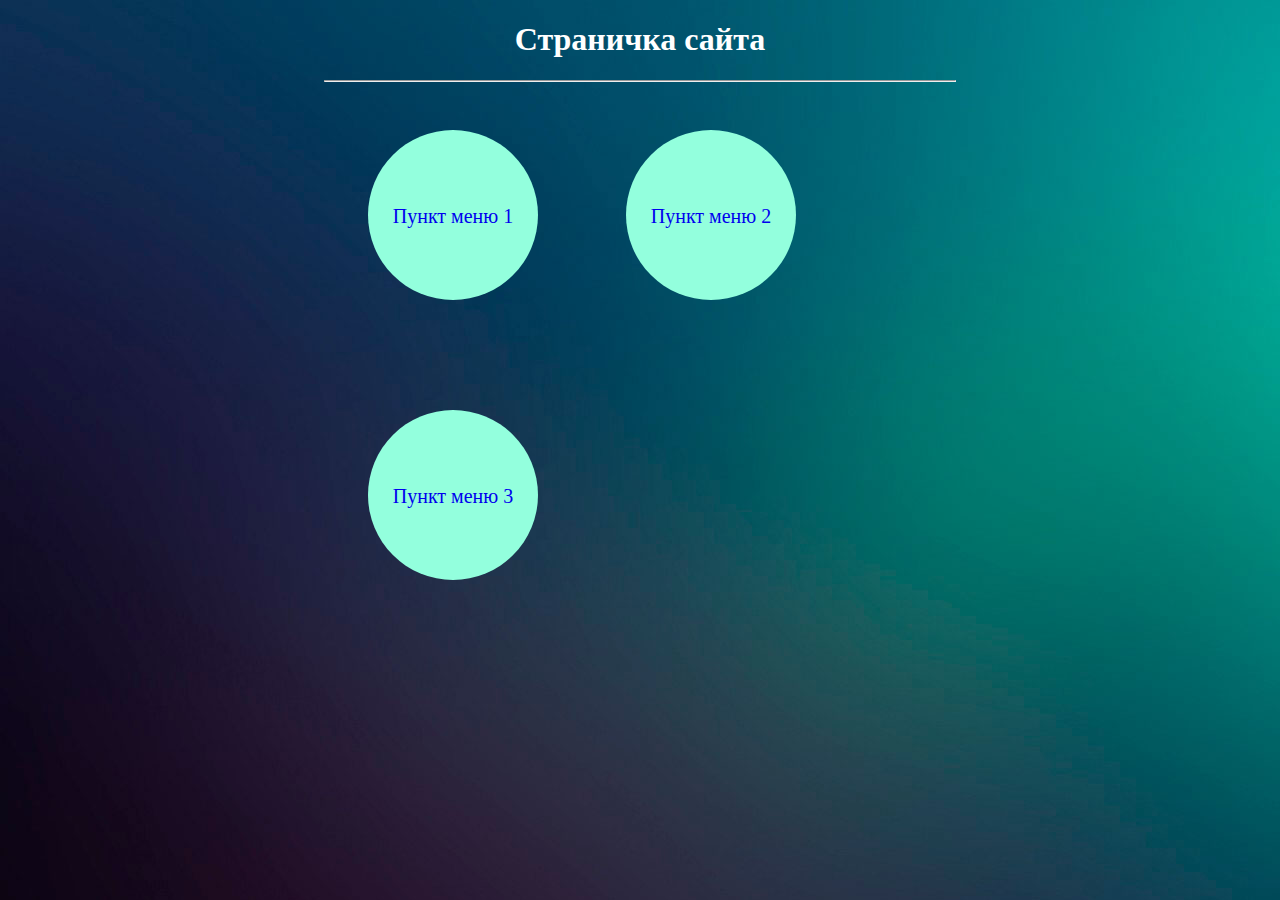
==== index.html @ b65e8ce5 "Верстка_страницы" ====
<!DOCTYPE html> <!-- Указывает тип документа -->
<html>
<head>
		<!-- Задаем кодировку страницы -->
		<meta http-equiv="Content-Type" content="text/html; charset=UTF-8" />
		<!-- Мета тег X-UA-Compatible управляет режимом отображением страниц в браузерах IE8+. IE=edge всегда использует последний доступный стандартный режим отображения независимо от <!DOCTYPE> -->
		<meta http-equiv="X-UA-Compatible" content="IE=edge">
		<!-- Задав мета-тегу viewport значение “device-width”, мы говорим браузеру, что ширина области просмотра равняется ширине этого устройства, а не стандартной ширине в 980px, как он может предполагать по-умолчанию. Атрибут initial-scale определяет начальный масштаб страницы. Чем больше число, тем выше масштаб.-->
		<meta name="viewport" content="width=device-width, initial-scale=1">
		<!-- Краткое описание содержимого веб-страницы -->
		<meta name="description" content="Изучение HTML и CSS на практике">
		<!-- Описание ключевых слов, встречающихся на странице. Полезен для поисковых систем -->
		<meta name="keywords" content="HTML, META, метатег, тег, поисковая система">
		<!-- Подключение файла стилей -->
		<link rel='stylesheet' type='text/css' href='css/style.css' /> 
		<title>Главная страница</title>
</head> 
<body>
	<div class="container">
		<strong><h1 class="title">Страничка сайта</h1></strong>
		<hr/>
		<div class="menu">
			<a href=" ">
				<div class="img-circle">
					<p class="text_menu">Пункт меню 1</p>
				</div>
			</a>	
		</div>
		<div class="menu">
			<a href=" ">
				<div class="img-circle">
					<p class="text_menu">Пункт меню 2</p>
				</div>
			</a>	
		</div>
		<div class="menu">
			<a href=" ">
				<div class="img-circle">
					<p class="text_menu">Пункт меню 3</p>
				</div>
			</a>	
		</div>
	</div>
</body>
</html>
---- css/style.css ----
body {
	background: url(../img/fon.jpg) no-repeat;
}
.container {
	margin: 0 auto;
	text-align: center;
	width: 50%;
}
.title {
	color: #fff;
}
.img-circle{
    background: none repeat scroll 0 0 #93ffdd;
    text-align: center;
    height: 170px;
    margin: 0 auto 30px;
    position: relative;
    -moz-transition: all 0.5s ease-out;
	-o-transition: all 0.5s ease-out;
	-webkit-transition: all 0.5s ease-out;
	transition: all 0.5s ease-out;
    width: 170px;
    border-radius: 50%;
	display: inline-block;
}
.img-circle:hover{
	background-color: #63a9cd;
	color: #0400a7;

}
.text_menu {
	padding-top: 55px;
	font-weight: 500;
	font-size: 20px;
}
.menu {
	margin: 40px 44px;
	float: left;
}
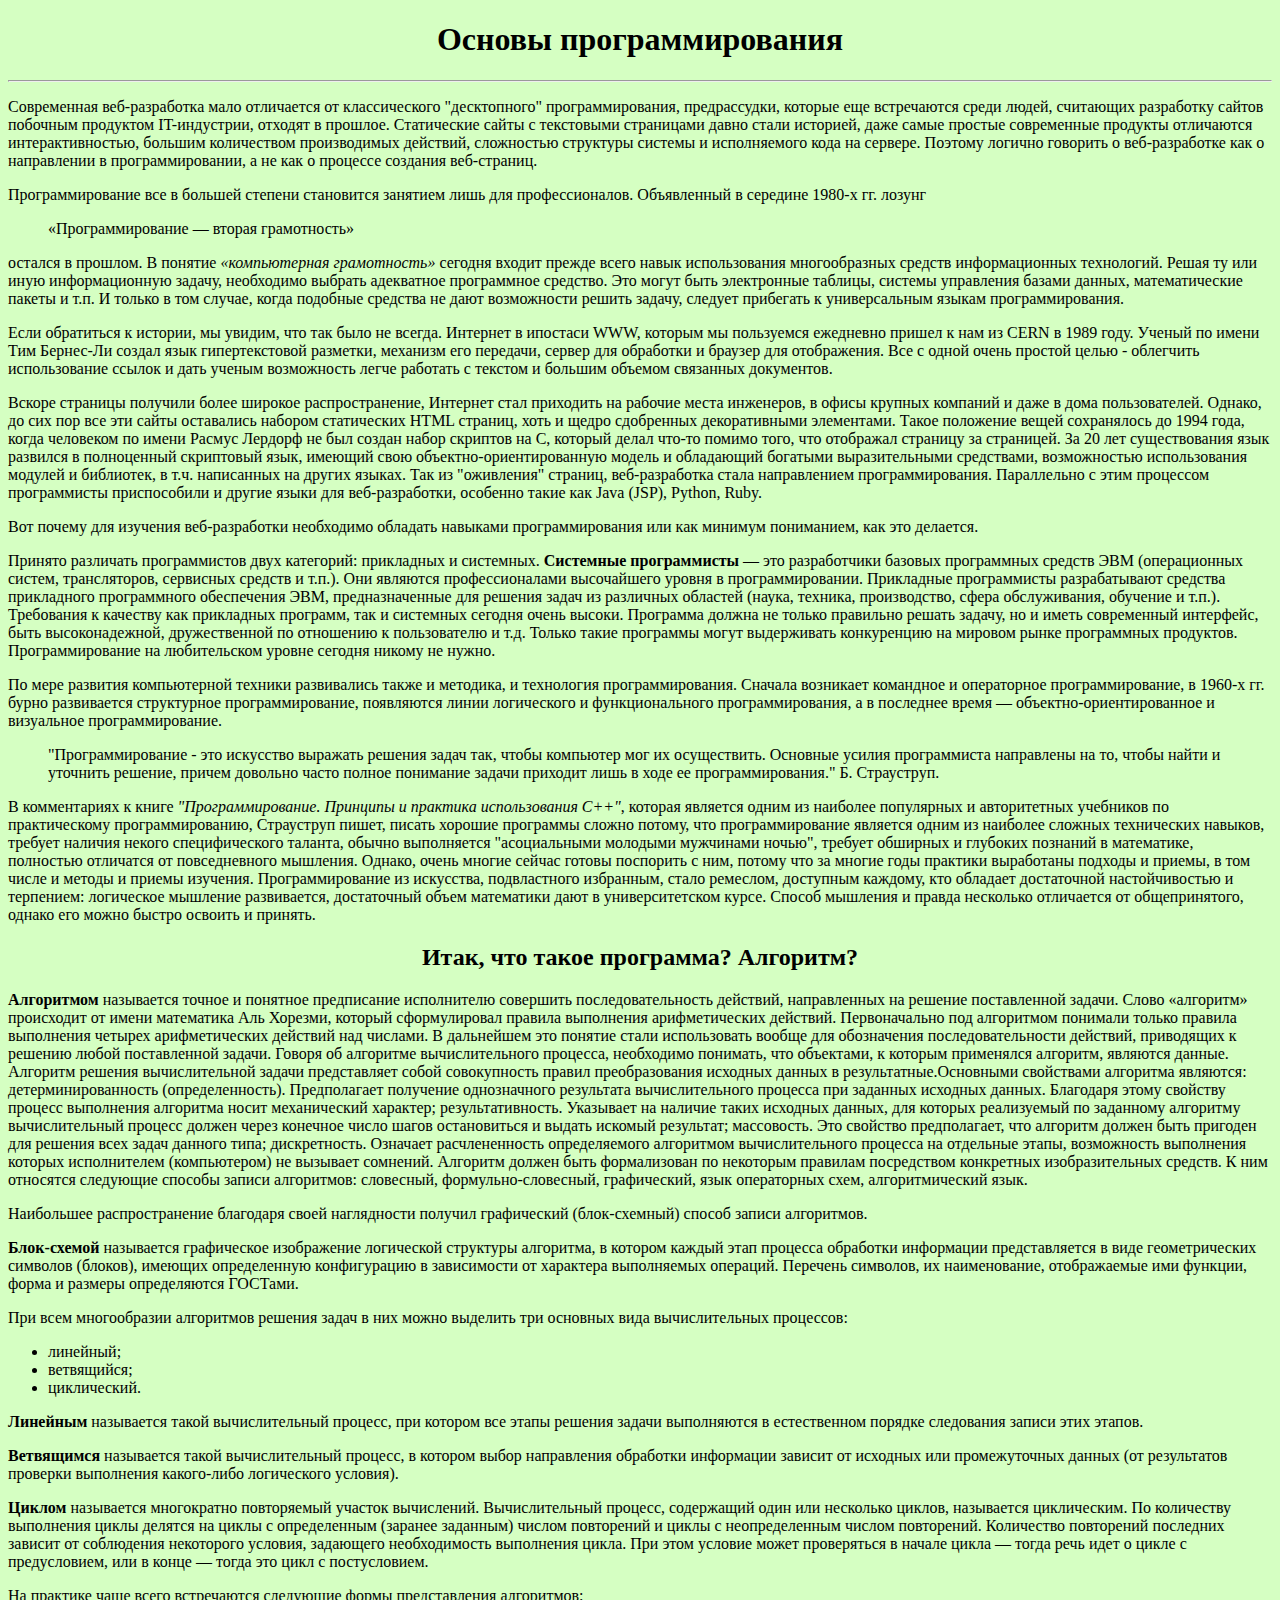
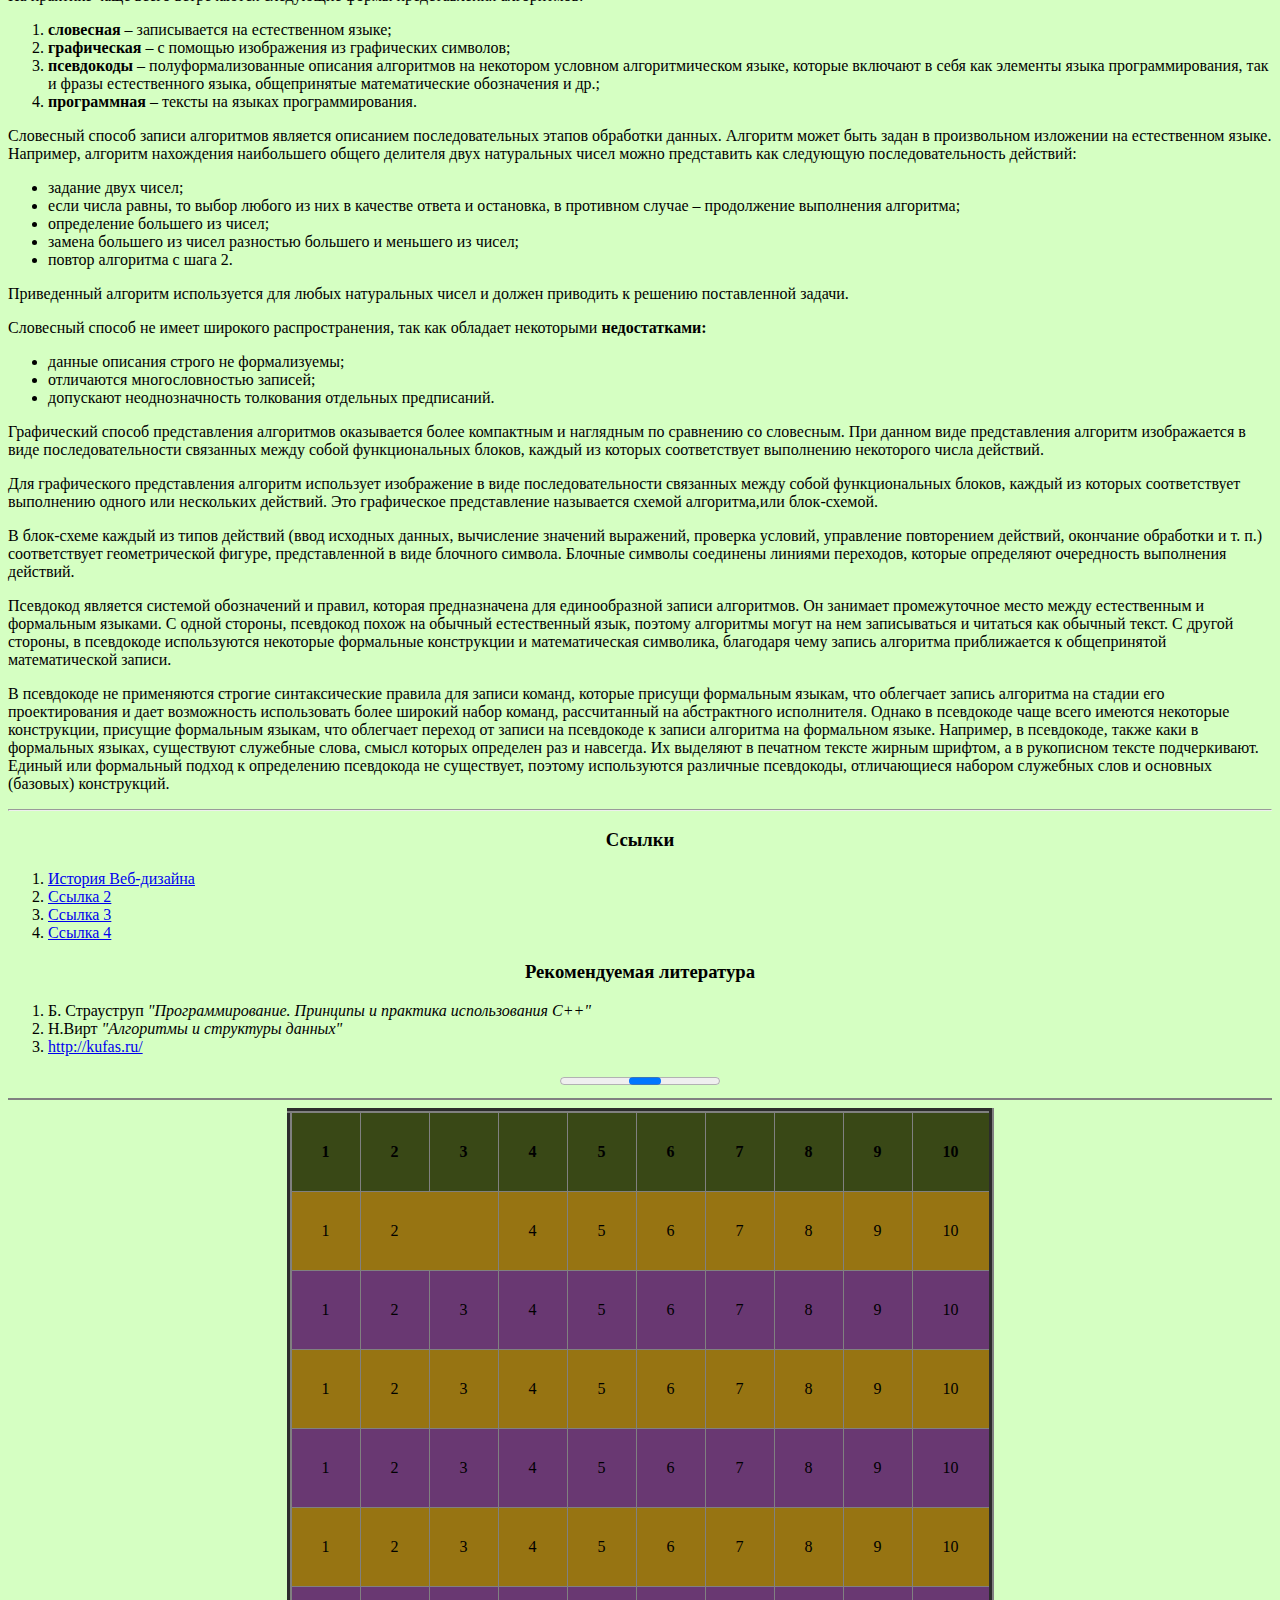
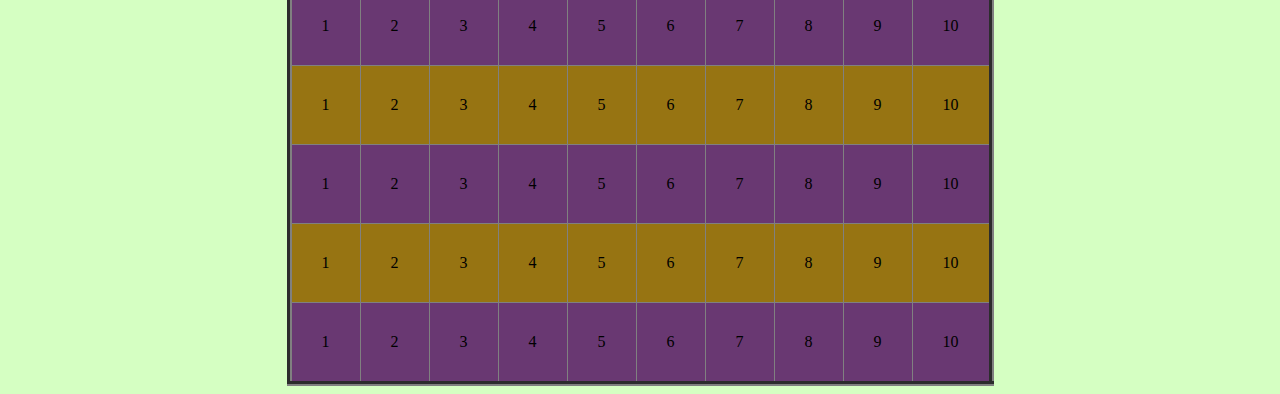
==== commit 4a53d313: "Update_file_with_text" ====
--- a/index.html
+++ b/index.html
@@ -1,5 +1,5 @@
 <!DOCTYPE html> <!-- Указывает тип документа -->
-<html>
+<html lang="ru">
 <head>
 		<!-- Задаем кодировку страницы -->
 		<meta http-equiv="Content-Type" content="text/html; charset=UTF-8" />
@@ -10,16 +10,16 @@
 		<!-- Краткое описание содержимого веб-страницы -->
 		<meta name="description" content="Изучение HTML и CSS на практике">
 		<!-- Описание ключевых слов, встречающихся на странице. Полезен для поисковых систем -->
-		<meta name="keywords" content="HTML, META, метатег, тег, поисковая система">
+		<!-- <meta name="keywords" content="HTML, META, метатег, тег, поисковая система"> -->
 		<!-- Подключение файла стилей -->
-		<link rel='stylesheet' type='text/css' href='css/style.css' /> 
+		<!-- <link rel='stylesheet' type='text/css' href='css/style.css' />  -->
 		<title>Главная страница</title>
 </head> 
-<body>
+<body bgcolor="#d5ffc2">
 	<div class="container">
-		<strong><h1 class="title">Страничка сайта</h1></strong>
+		<center><strong><h1 class="title">Основы программирования</h1></strong></center>
 		<hr/>
-		<div class="menu">
+		<!-- <div class="menu">
 			<a href=" ">
 				<div class="img-circle">
 					<p class="text_menu">Пункт меню 1</p>
@@ -39,7 +39,219 @@
 					<p class="text_menu">Пункт меню 3</p>
 				</div>
 			</a>	
+		</div> -->
+		<div class="text_box">
+		<p>Современная веб-разработка мало отличается от классического "десктопного" программирования, предрассудки, которые еще встречаются среди людей, считающих разработку сайтов побочным продуктом IT-индустрии, отходят в прошлое. Статические сайты с текстовыми страницами давно стали историей, даже самые простые современные продукты отличаются интерактивностью, большим количеством производимых действий, сложностью структуры системы и исполняемого кода на сервере. Поэтому логично говорить о веб-разработке как о направлении в программировании, а не как о процессе создания веб-страниц.</p>
+		<p>Программирование все в большей степени становится занятием лишь для профессионалов. Объявленный в середине 1980-х гг. лозунг <blockquote>«Программирование — вторая грамотность»</blockquote> остался в прошлом. В понятие <i>«компьютерная грамотность»</i> сегодня входит прежде всего навык использования многообразных средств информационных технологий. Решая ту или иную информационную задачу, необходимо выбрать адекватное программное средство. Это могут быть электронные таблицы, системы управления базами данных, математические пакеты и т.п. И только в том случае, когда подобные средства не дают возможности решить задачу, следует прибегать к универсальным языкам программирования.</p>
+		<p>Если обратиться к истории, мы увидим, что так было не всегда. Интернет в ипостаси WWW, которым мы пользуемся ежедневно пришел к нам из CERN в 1989 году. Ученый по имени Тим Бернес-Ли создал язык гипертекстовой разметки, механизм его передачи, сервер для обработки и браузер для отображения. Все с одной очень простой целью - облегчить использование ссылок и дать ученым возможность легче работать с текстом и большим объемом связанных документов.</p>
+		<p>Вскоре страницы получили более широкое распространение, Интернет стал приходить на рабочие места инженеров, в офисы крупных компаний и даже в дома пользователей. Однако, до сих пор все эти сайты оставались набором статических HTML страниц, хоть и щедро сдобренных декоративными элементами. Такое положение вещей сохранялось до 1994 года, когда человеком по имени Расмус Лердорф не был создан набор скриптов на C, который делал что-то помимо того, что отображал страницу за страницей. За 20 лет существования язык развился в полноценный скриптовый язык, имеющий свою объектно-ориентированную модель и обладающий богатыми выразительными средствами, возможностью использования модулей и библиотек, в т.ч. написанных на других языках. Так из "оживления" страниц, веб-разработка стала направлением  программирования. Параллельно с этим процессом программисты приспособили и другие языки для веб-разработки, особенно такие как Java (JSP), Python, Ruby.</p>
+		<p>Вот почему для изучения веб-разработки необходимо обладать навыками программирования или как минимум пониманием, как это делается.</p>
+		<p>Принято различать программистов двух категорий: прикладных и системных. <b>Системные программисты</b> — это разработчики базовых программных средств ЭВМ (операционных систем, трансляторов, сервисных средств и т.п.). Они являются профессионалами высочайшего уровня в программировании. Прикладные программисты разрабатывают средства прикладного программного обеспечения ЭВМ, предназначенные для решения задач из различных областей (наука, техника, производство, сфера обслуживания, обучение и т.п.). Требования к качеству как прикладных программ, так и системных сегодня очень высоки. Программа должна не только правильно решать задачу, но и иметь современный интерфейс, быть высоконадежной, дружественной по отношению к пользователю и т.д. Только такие программы могут выдерживать конкуренцию на мировом рынке программных продуктов. Программирование на любительском уровне сегодня никому не нужно.</p>
+		<p>По мере развития компьютерной техники развивались также и методика, и технология программирования. Сначала возникает командное и операторное программирование, в 1960-х гг. бурно развивается структурное программирование, появляются линии логического и функционального программирования, а в последнее время — объектно-ориентированное и визуальное программирование.
+		</p>
+		 <blockquote>"Программирование - это искусство выражать решения задач так, чтобы компьютер мог их осуществить. Основные усилия программиста направлены на то, чтобы найти и уточнить решение, причем довольно часто полное понимание задачи приходит лишь в ходе ее программирования." Б. Страуструп.</blockquote>
+		 <p>В комментариях к книге <i>"Программирование. Принципы и практика использования С++"</i>, которая является одним из наиболее популярных и авторитетных учебников по практическому программированию, Страуструп пишет, писать хорошие программы сложно потому, что программирование является одним из наиболее сложных технических навыков, требует наличия некого специфического таланта, обычно выполняется "асоциальными молодыми мужчинами ночью", требует обширных и глубоких познаний в математике, полностью отличатся от повседневного мышления. Однако, очень многие сейчас готовы поспорить с ним, потому что за многие годы практики выработаны подходы и приемы, в том числе и методы и приемы изучения. Программирование из искусства, подвластного избранным, стало ремеслом, доступным каждому, кто обладает достаточной настойчивостью и терпением: логическое мышление развивается, достаточный объем математики дают в университетском курсе. Способ мышления и правда несколько отличается от общепринятого, однако его можно быстро освоить и принять.</p>
+		 <p class="alg"><center><h2>Итак, что такое программа? Алгоритм?</h2></center></p>
+		 <p><b>Алгоритмом</b> называется точное и понятное предписаниe исполнителю совершить последовательность действий, направленных на решение поставленной задачи. Слово «алгоритм» происходит от имени математика Аль Хорезми, который сформулировал правила выполнения арифметических действий. Первоначально под алгоритмом понимали только правила выполнения четырех арифметических действий над числами. В дальнейшем это понятие стали использовать вообще для обозначения последовательности действий, приводящих к решению любой поставленной задачи. Говоря об алгоритме вычислительного процесса, необходимо понимать, что объектами, к которым применялся алгоритм, являются данные. Алгоритм решения вычислительной задачи представляет собой совокупность правил преобразования исходных данных в результатные.Основными свойствами алгоритма являются:
+		детерминированность (определенность). Предполагает получение однозначного результата вычислительного процecca при заданных исходных данных. Благодаря этому свойству процесс выполнения алгоритма носит механический характер;
+		результативность. Указывает на наличие таких исходных данных, для которых реализуемый по заданному алгоритму вычислительный процесс должен через конечное число шагов остановиться и выдать искомый результат;
+		массовость. Это свойство предполагает, что алгоритм должен быть пригоден для решения всех задач данного типа;
+		дискретность. Означает расчлененность определяемого алгоритмом вычислительного процесса на отдельные этапы, возможность выполнения которых исполнителем (компьютером) не вызывает сомнений.
+		Алгоритм должен быть формализован по некоторым правилам посредством конкретных изобразительных средств. К ним относятся следующие способы записи алгоритмов: словесный, формульно-словесный, графический, язык операторных схем, алгоритмический язык.
+		</p>
+		<p>Наибольшее распространение благодаря своей наглядности получил графический (блок-схемный) способ записи алгоритмов.</p>
+		<p><b>Блок-схемой</b> называется графическое изображение логической структуры алгоритма, в котором каждый этап процесса обработки информации представляется в виде геометрических символов (блоков), имеющих определенную конфигурацию в зависимости от характера выполняемых операций. Перечень символов, их наименование, отображаемые ими функции, форма и размеры определяются ГОСТами.</p>
+		<p>При всем многообразии алгоритмов решения задач в них можно выделить три основных вида вычислительных процессов:</p>
+		<ul>
+			<li>линейный;</li>
+			<li>ветвящийся;</li>
+			<li>циклический.</li>
+		</ul>
+		<p><b>Линейным</b> называется такой вычислительный процесс, при котором все этапы решения задачи выполняются в естественном порядке следования записи этих этапов.</p>
+		<p><b>Ветвящимся</b> называется такой вычислительный процесс, в котором выбор направления обработки информации зависит от исходных или промежуточных данных (от результатов проверки выполнения какого-либо логического условия).</p>
+		<p><b>Циклом</b> называется многократно повторяемый участок вычислений. Вычислительный процесс, содержащий один или несколько циклов, называется циклическим. По количеству выполнения циклы делятся на циклы с определенным (заранее заданным) числом повторений и циклы с неопределенным числом повторений. Количество повторений последних зависит от соблюдения некоторого условия, задающего необходимость выполнения цикла. При этом условие может проверяться в начале цикла — тогда речь идет о цикле с предусловием, или в конце — тогда это цикл с постусловием.</p>
+		<p>На практике чаще всего встречаются следующие формы представления алгоритмов:</p>
+		<ol>
+		<li><b>словесная</b> – записывается на естественном языке;</li>
+		<li><b>графическая</b> – с помощью изображения из графических символов;</li>
+		<li><b>псевдокоды</b> – полуформализованные описания алгоритмов на некотором условном алгоритмическом языке, которые включают в себя как элементы языка программирования, так и фразы естественного языка, общепринятые математические обозначения и др.;</li>
+		<li><b>программная</b> – тексты на языках программирования.</li>
+		</ol>
+		<p>Словесный способ записи алгоритмов является описанием последовательных этапов обработки данных. Алгоритм может быть задан в произвольном изложении на естественном языке. Например, алгоритм нахождения наибольшего общего делителя двух натуральных чисел можно представить как следующую последовательность действий:</p>
+		<ul>
+		<li>задание двух чисел;</li>
+		<li>если числа равны, то выбор любого из них в качестве ответа и остановка, в противном случае – продолжение выполнения алгоритма;</li>
+		<li>определение большего из чисел;</li>
+		<li>замена большего из чисел разностью большего и меньшего из чисел;</li>
+		<li>повтор алгоритма с шага 2.</li>
+		</ul>
+		<p>Приведенный алгоритм используется для любых натуральных чисел и должен приводить к решению поставленной задачи.</p>
+		<p>Словесный способ не имеет широкого распространения, так как обладает некоторыми <b>недостатками:</b></p>
+		<ul>
+		<li>данные описания строго не формализуемы;</li>
+			<li>отличаются многословностью записей;</li>
+			<li>допускают неоднозначность толкования отдельных предписаний.</li>
+			</ul>
+			<p>Графический способ представления алгоритмов оказывается более компактным и наглядным по сравнению со словесным. При данном виде представления алгоритм изображается в виде последовательности связанных между собой функциональных блоков, каждый из которых соответствует выполнению некоторого числа действий.</p>
+			<p>Для графического представления алгоритм использует изображение в виде последовательности связанных между собой функциональных блоков, каждый из которых соответствует выполнению одного или нескольких действий. Это графическое представление называется схемой алгоритма,или блок-схемой.</p>
+			<p>В блок-схеме каждый из типов действий (ввод исходных данных, вычисление значений выражений, проверка условий, управление повторением действий, окончание обработки и т. п.) соответствует геометрической фигуре, представленной в виде блочного символа. Блочные символы соединены линиями переходов, которые определяют очередность выполнения действий.</p>
+			<p>Псевдокод является системой обозначений и правил, которая предназначена для единообразной записи алгоритмов. Он занимает промежуточное место между естественным и формальным языками. С одной стороны, псевдокод похож на обычный естественный язык, поэтому алгоритмы могут на нем записываться и читаться как обычный текст. С другой стороны, в псевдокоде используются некоторые формальные конструкции и математическая символика, благодаря чему запись алгоритма приближается к общепринятой математической записи.
+			</p>
+			<p>В псевдокоде не применяются строгие синтаксические правила для записи команд, которые присущи формальным языкам, что облегчает запись алгоритма на стадии его проектирования и дает возможность использовать более широкий набор команд, рассчитанный на абстрактного исполнителя. Однако в псевдокоде чаще всего имеются некоторые конструкции, присущие формальным языкам, что облегчает переход от записи на псевдокоде к записи алгоритма на формальном языке. Например, в псевдокоде, также каки в формальных языках, существуют служебные слова, смысл которых определен раз и навсегда. Их выделяют в печатном тексте жирным шрифтом, а в рукописном тексте подчеркивают. Единый или формальный подход к определению псевдокода не существует, поэтому используются различные псевдокоды, отличающиеся набором служебных слов и основных (базовых) конструкций.</p>
+			<hr />
+			<center><h3>Ссылки</h3></center>
+			<ol>
+				<li><a href="http://popel-studio.com/blog/article/istorija-web-dizajna-chast-1.html">История Веб-дизайна</a></li>
+				<li><a href="http://www.dejurka.ru/web-design/history_of_web_esign/">Ссылка 2</a></li>
+				<li><a href="http://php.net/manual/ru/history.php.php">Ссылка 3</a></li>
+				<li><a href="http://ru.wikibooks.org/wiki/%D0%A7%D1%82%D0%BE_%D1%82%D0%B0%D0%BA%D0%BE%D0%B5_%D0%B0%D0%BB%D0%B3%D0%BE%D1%80%D0%B8%D1%82%D0%BC">Ссылка 4</a></li>
+			</ol>
+			<center><h3>Рекомендуемая литература</h3></center>
+			<ol>
+				<li>Б. Страуструп <i>"Программирование. Принципы и практика использования С++"</i></li>
+				<li>Н.Вирт <i>"Алгоритмы и структуры данных"</i></li>
+				<li><a href="#">http://kufas.ru/</a></li>
+			</ol>
 		</div>
+		<center><progress></progress></center>
+		<hr noshade="" />
+		<table border="5px" width ="50%" align="center" bgcolor="#977412" cellpadding="30px" cellspacing="30px" rules="all">
+			<thead bgcolor="#394816">
+				<tr>
+					<th>1</th>
+					<th>2</th>
+					<th>3</th>
+					<th>4</th>
+					<th>5</th>
+					<th>6</th>
+					<th>7</th>
+					<th>8</th>
+					<th>9</th>
+					<th>10</th>
+				</tr>
+			</thead>
+			<tbody align="center">
+				<tr>
+					<td>1</td>
+					<td colspan="2" align="left">2</td>
+					<td>4</td>
+					<td>5</td>
+					<td>6</td>
+					<td>7</td>
+					<td>8</td>
+					<td>9</td>
+					<td>10</td>
+				</tr>
+				<tr bgcolor="#693872">
+					<td>1</td>
+					<td>2</td>
+					<td>3</td>
+					<td>4</td>
+					<td>5</td>
+					<td>6</td>
+					<td>7</td>
+					<td>8</td>
+					<td>9</td>
+					<td>10</td>
+				</tr>
+				<tr>
+					<td>1</td>
+					<td>2</td>
+					<td>3</td>
+					<td>4</td>
+					<td align="right">5</td>
+					<td>6</td>
+					<td>7</td>
+					<td>8</td>
+					<td>9</td>
+					<td>10</td>
+				</tr>
+				<tr bgcolor="#693872">
+					<td>1</td>
+					<td>2</td>
+					<td>3</td>
+					<td>4</td>
+					<td>5</td>
+					<td>6</td>
+					<td>7</td>
+					<td>8</td>
+					<td>9</td>
+					<td>10</td>
+				</tr>
+				<tr>
+					<td align="left">1</td>
+					<td>2</td>
+					<td>3</td>
+					<td>4</td>
+					<td>5</td>
+					<td>6</td>
+					<td>7</td>
+					<td>8</td>
+					<td>9</td>
+					<td>10</td>
+				</tr>
+				<tr bgcolor="#693872">
+					<td>1</td>
+					<td>2</td>
+					<td>3</td>
+					<td>4</td>
+					<td>5</td>
+					<td>6</td>
+					<td>7</td>
+					<td>8</td>
+					<td>9</td>
+					<td>10</td>
+				</tr>
+				<tr>
+					<td>1</td>
+					<td>2</td>
+					<td>3</td>
+					<td>4</td>
+					<td>5</td>
+					<td>6</td>
+					<td>7</td>
+					<td>8</td>
+					<td>9</td>
+					<td>10</td>
+				</tr>
+				<tr bgcolor="#693872">
+					<td>1</td>
+					<td>2</td>
+					<td>3</td>
+					<td>4</td>
+					<td>5</td>
+					<td>6</td>
+					<td>7</td>
+					<td>8</td>
+					<td>9</td>
+					<td>10</td>
+				</tr>
+				<tr>
+					<td>1</td>
+					<td>2</td>
+					<td>3</td>
+					<td>4</td>
+					<td>5</td>
+					<td>6</td>
+					<td>7</td>
+					<td>8</td>
+					<td>9</td>
+					<td>10</td>
+				</tr>
+				<tr bgcolor="#693872">
+					<td>1</td>
+					<td>2</td>
+					<td>3</td>
+					<td>4</td>
+					<td>5</td>
+					<td>6</td>
+					<td>7</td>
+					<td>8</td>
+					<td>9</td>
+					<td>10</td>
+				</tr>
+			</tbody>
+		</table>
 	</div>
 </body>
 </html>